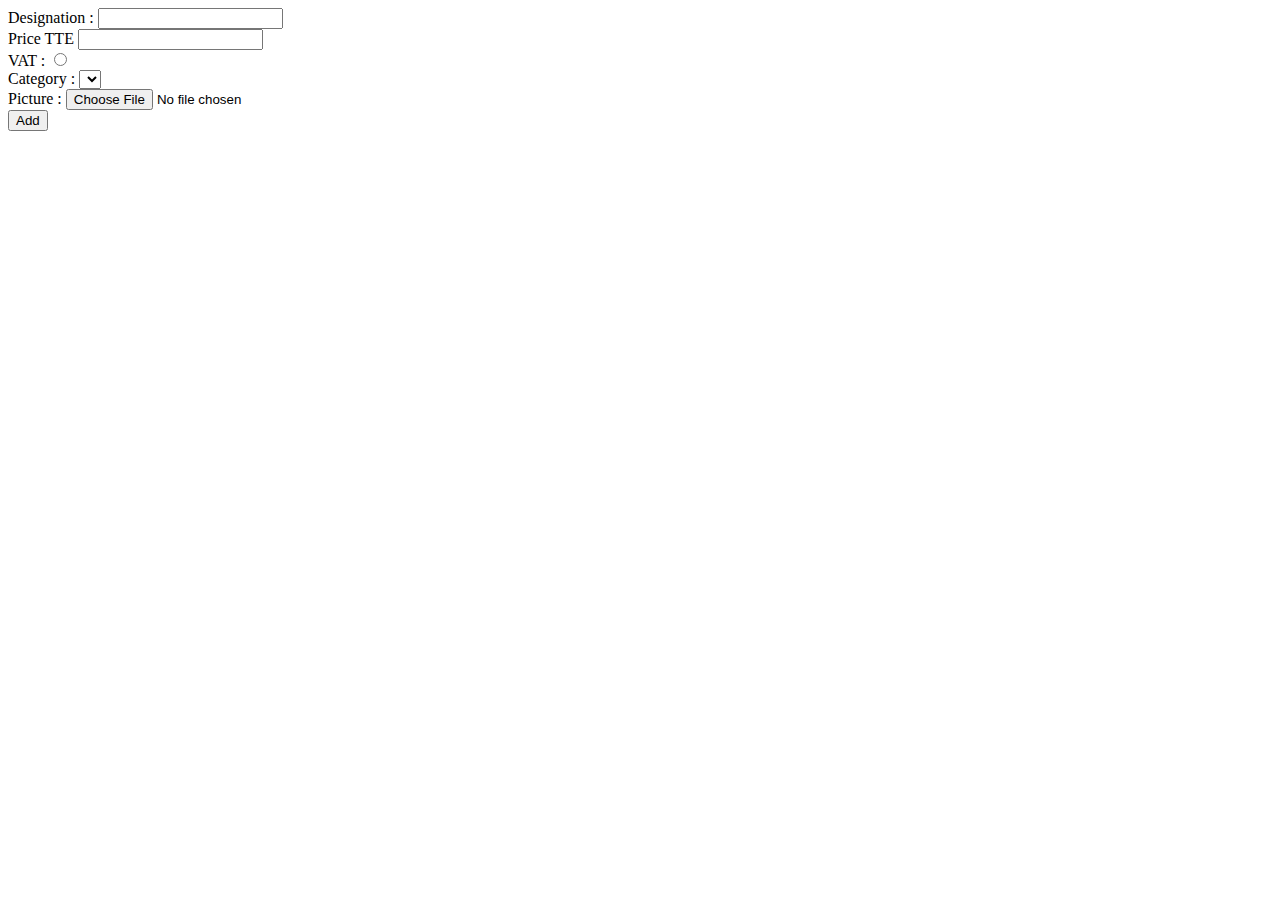
==== src/main/resources/templates/article/create.html @ f436c5a1 "Article Create" ====
<!DOCTYPE html>
<html lang="en" xmlns:th="http://www.thymeleaf.org/">
<head>
    <meta charset="UTF-8">
    <title>Add article</title>
</head>
<body>
<form method="post" th:action="@{/article/create}" th:object="${articleForm}" enctype="multipart/form-data">
    <div>
        <label for="designation">Designation : </label>
        <input id="designation" type="text" th:field="*{designation}">
    </div>
    <div>
        <label for="price">Price TTE</label>
        <input id="price" type="number" th:field="*{unitPriceExcludingTax}">
    </div>
    <div>
        <label>VAT : </label>
        <input th:each="vatOption : ${vatOptions}"
               type="radio"
               th:value="${vatOption}"
               th:field="*{vat}"
        th:text="${vatOption.value}+ ' %'">
    </div>
    <div>
        <label for="category">Category :</label>
        <select th:field="*{categoryId}" id="category">
            <option th:each="category : ${categories}"
                    th:value="${category.id}"
                    th:text="${category.designation}"></option>
        </select>
    </div>
    <div>
        <label for="picture">Picture :</label>
        <input id="picture" type="file" th:field="*{image}">
    </div>
    <button>Add</button>
</form>
</body>
</html>
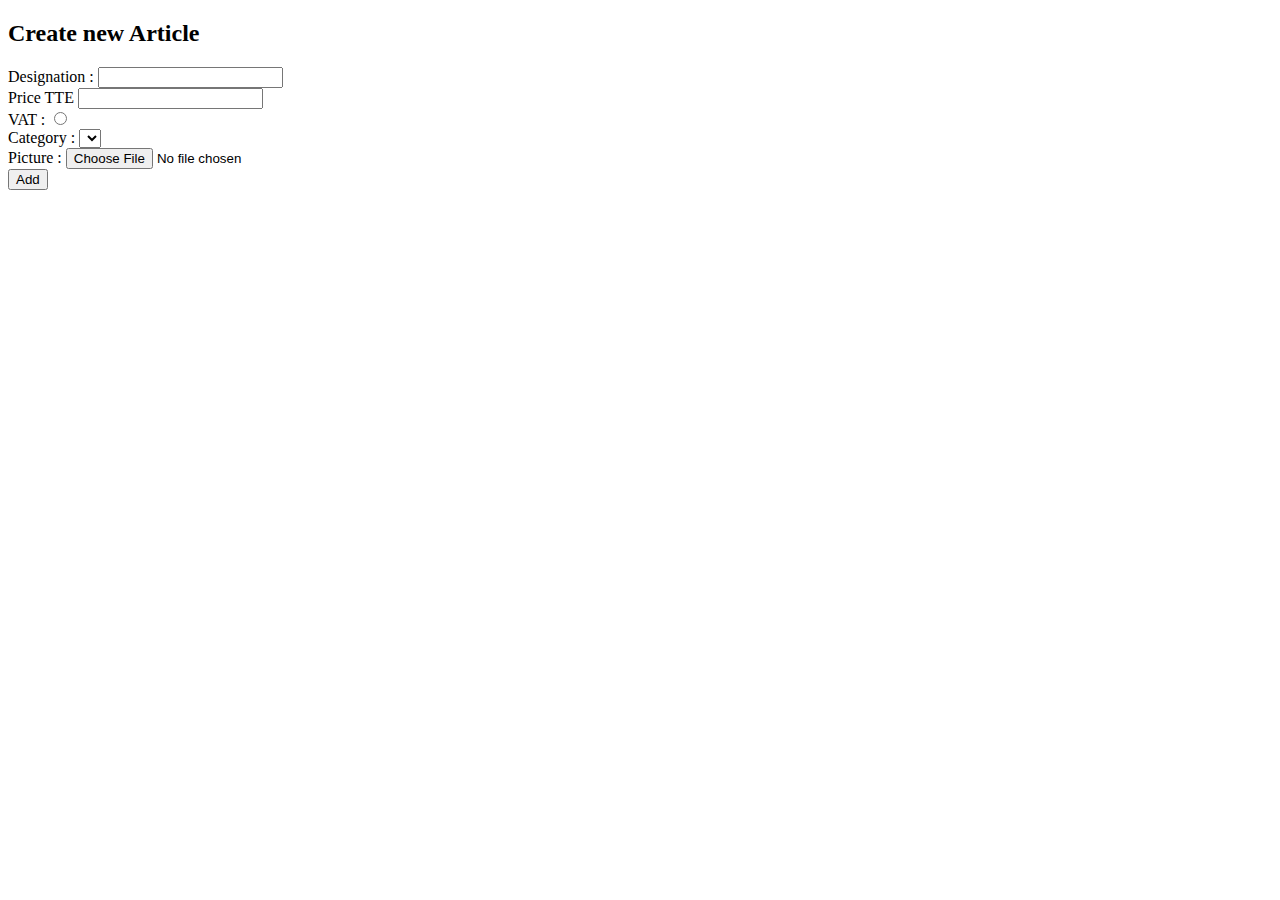
==== commit 866e9963: "Validators" ====
--- a/src/main/resources/templates/article/create.html
+++ b/src/main/resources/templates/article/create.html
@@ -3,38 +3,44 @@
 <head>
     <meta charset="UTF-8">
     <title>Add article</title>
+    <link rel="stylesheet" th:href="@{/styles/style.css}">
 </head>
 <body>
-<form method="post" th:action="@{/article/create}" th:object="${articleForm}" enctype="multipart/form-data">
-    <div>
-        <label for="designation">Designation : </label>
-        <input id="designation" type="text" th:field="*{designation}">
-    </div>
-    <div>
-        <label for="price">Price TTE</label>
-        <input id="price" type="number" th:field="*{unitPriceExcludingTax}">
-    </div>
-    <div>
-        <label>VAT : </label>
-        <input th:each="vatOption : ${vatOptions}"
-               type="radio"
-               th:value="${vatOption}"
-               th:field="*{vat}"
-        th:text="${vatOption.value}+ ' %'">
-    </div>
-    <div>
-        <label for="category">Category :</label>
-        <select th:field="*{categoryId}" id="category">
-            <option th:each="category : ${categories}"
-                    th:value="${category.id}"
-                    th:text="${category.designation}"></option>
-        </select>
-    </div>
-    <div>
-        <label for="picture">Picture :</label>
-        <input id="picture" type="file" th:field="*{image}">
-    </div>
-    <button>Add</button>
-</form>
+<th:block th:insert="~{layout/header}"></th:block>
+<main>
+    <h2>Create new Article</h2>
+    <form method="post" th:action="@{/article/create}" th:object="${articleForm}" enctype="multipart/form-data">
+        <div>
+            <label for="designation">Designation : </label>
+            <input id="designation" type="text" th:field="*{designation}" required>
+        </div>
+        <div>
+            <label for="price">Price TTE</label>
+            <input id="price" type="number" step="0.01" th:field="*{unitPriceExcludingTax}" required>
+        </div>
+        <div>
+            <label>VAT : </label>
+            <input th:each="vatOption : ${vatOptions}"
+                   type="radio"
+                   th:value="${vatOption}"
+                   th:field="*{vat}"
+                   th:text="${vatOption.value}+ ' %'">
+        </div>
+        <div>
+            <label for="category">Category :</label>
+            <select th:field="*{categoryId}" id="category">
+                <option th:each="category : ${categories}"
+                        th:value="${category.id}"
+                        th:text="${category.designation}"></option>
+            </select>
+        </div>
+        <div>
+            <label for="picture">Picture :</label>
+            <input id="picture" type="file" th:field="*{image}" accept=".jpg,.jpeg,.png">
+        </div>
+        <button>Add</button>
+    </form>
+</main>
+<th:block th:insert="~{layout/footer}"></th:block>
 </body>
-</html>+</html>
